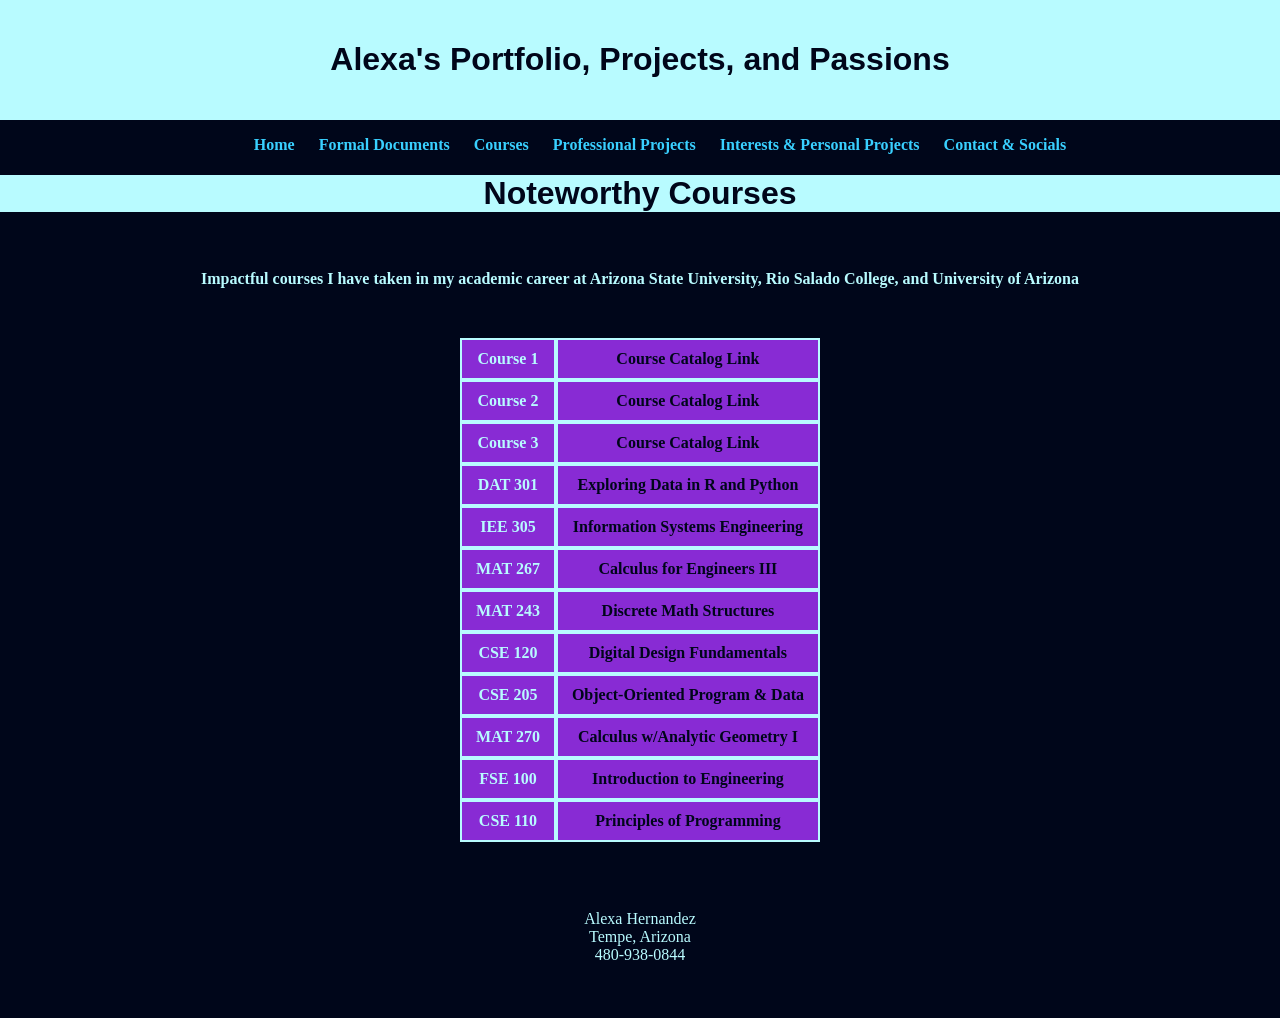
==== courses.html @ 47ce282c "fixing home pg and creating courses pg" ====
<!DOCTYPE html>
<html>
<head>
    <meta charset='utf-8'>
    <meta http-equiv='X-UA-Compatible' content='IE=edge'>
    <title>A's Portfolio, Projects, and Passions</title>
    <meta name='viewport' content='width=device-width, initial-scale=1'>
    <link rel="stylesheet" href="designs.css">
    <script src='main.js'></script>
</head>
<body>
    <header>
        <h1>Alexa's Portfolio, Projects, and Passions</h1>
    </header>
    <nav>
            <ul>
                <a href="index.html"><b>Home</b></a>&nbsp;
                <a href="documents.html"><b>Formal Documents</b></a>&nbsp;
                <a href="courses.html"><b>Courses</b></a>&nbsp;
                <a href="professprojs.html"><b>Professional Projects</b></a>&nbsp;
                <a href="interests.html"><b>Interests & Personal Projects</b></a>&nbsp;
                <a href="soccont.html"><b>Contact & Socials</b></a>
            </ul>
    </nav>

        <h1>Noteworthy Courses</h1> <!-- [centered] -->
        <h4> <!-- [centered] -->
            <br><br>
            Impactful courses I have taken in my academic career at Arizona State University, Rio Salado College, and University of Arizona
        </h4>


        <table class="contact-table">
            <thread>
                <tr>
                    <th>Course 1</th>
                    <th>
                        <a href="https://catalog.apps.asu.edu/catalog/classes">
                            Course Catalog Link
                        </a>
                    </th>
                </tr>
            </thread>

            <thread>
                <tr>
                    <th>Course 2</th>
                    <th>
                        <a href="https://catalog.apps.asu.edu/catalog/classes" target="_blank">
                            Course Catalog Link
                        </a>
                    </th>
                </tr>
            </thread>

            <thread>
                <tr>
                    <th>Course 3</th>
                    <th>
                        <a href="https://catalog.apps.asu.edu/catalog/classes" target="_blank">
                            Course Catalog Link
                        </a>
                    </th>
                </tr>
            </thread>

            <thread>
                <tr>
                    <th>DAT 301</th>
                    <th>
                        <a href="https://webapp4.asu.edu/myasu/?action=clearschedcache&nextUrl=https%3A%2F%2Fcatalog.apps.asu.edu%2Fcatalog%2Fcourses%2Fcourselist%3FcatalogNbr%3D301%26subject%3DDAT%26term%3D2244" target="_blank">
                            Exploring Data in R and Python
                        </a>
                    </th>
                </tr>
            </thread>

            <thread>
                <tr>
                    <th>IEE 305</th>
                    <th>
                        <a href="https://catalog.apps.asu.edu/catalog/courses/courselist?catalogNbr=305&subject=IEE&term=2244" target="_blank">
                            Information Systems Engineering
                        </a>
                    </th>
                </tr>
            </thread>

            <thread>
                <tr>
                    <th>MAT 267</th> <!-- photography account -->
                    <th>
                        <a href="https://webapp4.asu.edu/myasu/?action=clearschedcache&nextUrl=https%3A%2F%2Fcatalog.apps.asu.edu%2Fcatalog%2Fcourses%2Fcourselist%3FcatalogNbr%3D267%26subject%3DMAT%26term%3D2241" target="_blank">
                            Calculus for Engineers III
                        </a>
                    </th>
                </tr>
            </thread>

            <thread>
                <tr>
                    <th>MAT 243</th>
                    <th>
                        <a href="https://webapp4.asu.edu/myasu/?action=clearschedcache&nextUrl=https%3A%2F%2Fcatalog.apps.asu.edu%2Fcatalog%2Fcourses%2Fcourselist%3FcatalogNbr%3D243%26subject%3DMAT%26term%3D2237" target="_blank">
                            Discrete Math Structures
                        </a>
                    </th>
                </tr>
            </thread>

            <thread>
                <tr>
                    <th>CSE 120</th>
                    <th>
                        <a href="https://webapp4.asu.edu/myasu/?action=clearschedcache&nextUrl=https%3A%2F%2Fcatalog.apps.asu.edu%2Fcatalog%2Fcourses%2Fcourselist%3FcatalogNbr%3D120%26subject%3DCSE%26term%3D2237" target="_blank">
                            Digital Design Fundamentals
                        </a>
                    </th>
                </tr>
            </thread>

            <thread>
                <tr>
                    <th>CSE 205</th>
                    <th>
                        <a href="https://webapp4.asu.edu/myasu/?action=clearschedcache&nextUrl=https%3A%2F%2Fcatalog.apps.asu.edu%2Fcatalog%2Fcourses%2Fcourselist%3FcatalogNbr%3D205%26subject%3DCSE%26term%3D2234" target="_blank">
                            Object-Oriented Program & Data
                        </a>
                    </th>
                </tr>
            </thread>

            <thread>
                <tr>
                    <th>MAT 270</th>
                    <th>
                        <a href="https://webapp4.asu.edu/myasu/?action=clearschedcache&nextUrl=https%3A%2F%2Fcatalog.apps.asu.edu%2Fcatalog%2Fcourses%2Fcourselist%3FcatalogNbr%3D270%26subject%3DMAT%26term%3D2227" target="_blank">
                            Calculus w/Analytic Geometry I
                        </a>
                    </th>
                </tr>
            </thread>

            <thread>
                <tr>
                    <th>FSE 100</th>
                    <th>
                        <a href="https://webapp4.asu.edu/myasu/?action=clearschedcache&nextUrl=https%3A%2F%2Fcatalog.apps.asu.edu%2Fcatalog%2Fcourses%2Fcourselist%3FcatalogNbr%3D100%26subject%3DFSE%26term%3D2227" target="_blank">
                            Introduction to Engineering
                        </a>
                    </th>
                </tr>
            </thread>

            <thread>
                <tr>
                    <th>CSE 110</th>
                    <th>
                        <a href="https://catalog.apps.asu.edu/catalog/courses/courselist?catalogNbr=110&subject=CSE&term=2227" target="_blank">
                            Principles of Programming
                        </a>
                    </th>
                </tr>
            </thread>



        </table>





    <!-- form specifications go here -->

        <br>

    <div id="contact">
                <span>Alexa Hernandez</span><br>
                Tempe, Arizona<br>
                480-938-0844<br><br>
            </div>

            <br><br>
</body>
</html>
---- designs.css ----
/* css file for design(s) of pages*/
header {
    color: #00061a;
    background-color: #b8fbff; /* header background per request */
    margin: 0;
    padding: 20px;
}


nav ul {
    text-align: center;
    color: #39d0ff;
    /* #882bd4; */
}

/* make nav links inherit the intended nav color -- browsers often apply a default link color
   so style anchors directly to ensure consistency */
nav ul a,
nav ul a:visited {
    color: inherit; /* inherit from nav ul */
    text-decoration: none;
    padding: 0 8px;
}

nav ul a:hover,
nav ul a:focus {
    color: #b8fbff; /* hover contrast */
    text-decoration: underline;
}

body{
    background-color: #00061a;
    color: #b8fbff;
    /* text-align: center; */
    font-family: 'Times New Roman', Times, serif;
    margin: 0;
    padding: 0;
}

body h4 {
    color: #b8fbff;
    text-align: center;
    font-family: 'Times New Roman', Times, serif;
}

body h1{
    background-color: #b8fbff;
    color: #00061a;
    text-align: center;
    font-family: Arial, Helvetica, sans-serif;
}
 body p{
    color: #b8fbff;
    font-family: Times;
    /* text-align: center; */
 }

section {
    /* section wrapper keeps spacing — background is applied to .content-row so it can be limited to image height */
    background: transparent;
    padding: 0; /* remove bottom padding so purple background stays flush with image bottom */
    margin: 18px auto;
    max-width: 1100px;
}

/* layout for sections with text and image side-by-side */
.content-row {
    display: flex;
    align-items: stretch;  /* stretch so both columns match the row height */
    gap: 24px;
    background-color: #882bd4; /* section background color (kept limited to row height) */
    border-radius: 10px;
    /* lock the row to the same visual height as the images */
    height: 300px; /* fixed visual height to match requested image max-height */
    overflow: visible; /* allow text to flow past the row height while keeping background limited to image height */
    margin-bottom: 18px; /* spacing between the purple rows */
}

/* swap image/text order for alternation */
.content-row.reverse {
    flex-direction: row-reverse;
}

.content-row .text {
    flex: 1 1 50%;
    padding: 14px 18px;
    color: #00061a; /* section text color per request */
    display: flex;
    flex-direction: column;
    justify-content: center; /* vertically center content to the image height */
}

.content-row .image {
    flex: 0 0 300px; /* default image column width */
    display: flex;
    justify-content: center;
    align-items: center;
    height: 100%; /* make image column stretch the full row height */
}

/* make the purple background flush to the image bottom by ensuring the image fills the column height
    and the image corners match the container's corner rounding */
.content-row .image img {
    width: 100%;
    max-height: 300px; /* user's requested max height */
    height: 100%;          /* fill the column height on wide screens */
    object-fit: cover;     /* crop cleanly to preserve aspect ratio */
    display: block;
    border-radius: 0; /* we'll apply targeted rounding so corners match the container */
    box-shadow: 0 6px 18px rgba(0,0,0,0.45);
}

/* when the image is on the right side (default), round its right corners to match the row container */
.content-row:not(.reverse) .image img {
    border-radius: 0 10px 10px 0; /* top-right, bottom-right corners rounded */
}

/* when the image is on the left side, round the left corners */
.content-row.reverse .image img {
    border-radius: 10px 0 0 10px; /* top-left, bottom-left corners rounded */
}

/* heading and paragraph styling inside content rows */
.content-row h2 {
    margin-top: 0;
    color: #ffffff; /*00061a*/ /* section headings set to dark text color */
}

.content-row p { color: #ffffff; line-height:1.6; } /*00061a*/

/* Small screens: stack image above/below text and make full-width */
@media (max-width: 760px) {
    .content-row, .content-row.reverse { flex-direction: column; height: auto; }
    .content-row .image { flex-basis: auto; width: 100%; height: auto; }
    .content-row .text { width: 100%; }
    .content-row.reverse { align-items: center; }
    section { padding: 18px 12px; }
    .content-row .image img { height: auto; object-fit: contain; max-height: 300px; }
}

/* form customizations */
form {
    text-align: center;
    margin-top: 30px;
    margin-bottom: 30px;
    max-width: 1100px;
    margin: 20px auto;
    color: #00061a;
    background-color: #b8fbff;
    font-family: 'Times New Roman', Times, serif;
}

#contact{
    text-align: center;
}

/* center embedded PDF iframes across the site
   target PDF sources so we don't affect other iframes accidentally */
iframe[src$=".pdf"]{
    display: block;       /* make margin auto work */
    margin: 28px auto;    /* center horizontally and add vertical breathing room */
    width: 85%;           /* default width on desktop pages (matches your existing HTML) */
    max-width: 1000px;    /* keep very wide screens from stretching too far */
    min-height: 300px;    /* keep a reasonable height fallback */
    border: 1px solid rgba(184,251,255,0.25);
    box-shadow: 0 8px 30px rgba(0,0,0,0.45);
}

@media (max-width: 760px) {
    iframe[src$=".pdf"]{ width: 95%; height: auto; }
}

.contact-table{
    margin: 0 auto;
    margin-top: 50px;
    margin-bottom: 50px;
    background-color: #882bd4;
    /* make the outer table border a clearly visible double (parallel) line */
    /* clearly visible double outer border */
    border: 6px #b8fbff;
    border-collapse: separate; /* keep cell borders separate from outer border */
    border-spacing: 0; /* no gaps between cells */
}

.contact-table td, .contact-table th{
    border: 2px solid #b8fbff; /* clear solid divider between cells */
    padding: 10px 14px;
    color: #b8fbff;
}

/* color of links in table */
.contact-table a,
.contact-table a:visited {
    color: #00061a; /*00061a*/
    text-decoration: none;
}
.contact-table a:hover,
.contact-table a:focus {
    color: #39d0ff;
    text-decoration: underline;
}

/* general iframe rule removed (we use attribute selector for PDFs above) */


/* video section styling for interests page */
#video-section {
    background-color: #882bd4;
    padding: 0;
    margin: 18px auto;
    max-width: 900px; /* slightly narrower than content-row sections */
    border-radius: 10px;
    display: flex;
    align-items: stretch;
    gap: 24px;
    height: auto; /* allow height to adjust based on video dimensions */
    overflow: visible;
    margin-bottom: 18px;
}

#video-section .text {
    flex: 1 1 50%;
    padding: 14px 18px;
    color: #00061a;
    display: flex;
    flex-direction: column;
    justify-content: center;
}

#video-section h2 {
    margin-top: 0;
    color: #ffffff; /*00061a*/
}

#video-section p {
    color: #ffffff; /*00061a*/
    line-height: 1.6;
}

.video-container {
    flex: 0 0 auto;
    display: flex;
    justify-content: center;
    align-items: center;
    width: 400px; /* allow wider video display */
    border-radius: 0 10px 10px 0;
    overflow: hidden;
}

.video-container video {
    width: 100%;
    height: auto; /* maintain aspect ratio without cropping */
    object-fit: contain; /* show full video without cutting off */
    border-radius: 0 10px 10px 0;
}

@media (max-width: 760px) {
    #video-section {
        flex-direction: column;
        height: auto;
        max-width: 95%;
    }
    .video-container {
        flex-basis: auto;
        width: 100%;
        height: auto;
        border-radius: 0;
    }
    .video-container video {
        border-radius: 0;
        height: auto;
    }
}

/* GitHub input box on professional projects page */
.github-box{
    max-width: 800px;
    margin: 18px auto;
    display: flex;
    align-items: center;
    gap: 10px;
    justify-content: center;
}
.github-box label{ color: #b8fbff; }
.github-box input[type="url"]{
    width: 60%;
    padding: 8px 10px;
    border-radius: 6px;
    border: 1px solid rgba(184,251,255,0.25);
    background: #fff;
    color: #00061a;
}
.github-box button{
    padding: 8px 12px;
    border-radius: 6px;
    border: none;
    background: #39d0ff;
    color: #00061a;
    cursor: pointer;
}
/* static link styling for GitHub link version */
.github-box a {
    color: #39d0ff;
    margin-left: 10px;
    text-decoration: none;
    background: rgba(184,251,255,0.06);
    padding: 6px 10px;
    border-radius: 6px;
}
.github-box a:hover { text-decoration: underline; }

.github-description {
    margin-top: 8px;
    color: #b8fbff;
    font-size: 0.95rem;
    text-align: center;
    max-width: 600px;
    margin-left: auto;
    margin-right: auto;
}

/* Project placeholder styling */
.project-placeholder{
    max-width: 900px;
    margin: 22px auto;
    background: #882bd4;
    border-radius: 10px;
    padding: 16px;
    color: #00061a;
}
.project-placeholder .placeholder-header{
    display:flex;
    align-items:center;
    justify-content:space-between;
}
.project-placeholder .badge{
    background:#b8fbff;
    padding:6px 10px;
    border-radius:6px;
    font-weight:bold;
}
.project-placeholder .placeholder-body{
    display:flex;
    gap:16px;
    margin-top:12px;
}
.project-placeholder .placeholder-image{
    width:max-content; /*260px*/
    height:200px;
    /* background: linear-gradient(135deg, #e6e6e6, #cfcfcf); */
    display:flex;
    /* align-items:center; */
    justify-content:center;
    /* color:#333; */
    border-radius:6px;
}
.project-placeholder .placeholder-text{
    flex:1;
}

.placeholder-text a{
    color: #b8fbff;
}

@media (max-width:760px){
    .github-box{ flex-direction:column; gap:8px; }
    .github-box input[type="url"]{ width:100%; }
    .project-placeholder .placeholder-body{ flex-direction:column; }
    .project-placeholder .placeholder-image{ width:100%; height:200px; }
}

.back2home {
    text-decoration: none;
    color: #39d0ff;
    text-align: center;
    margin-top: 30px;
    margin-bottom: 30px;
}

.back2home a,
.back2home a:visited {
    text-align: center;
    color: inherit; /* inherit from nav ul */
    text-decoration: none;
    padding: 0 8px;
}

.back2home a:hover {
    color: inherit;
    text-decoration: underline;
}
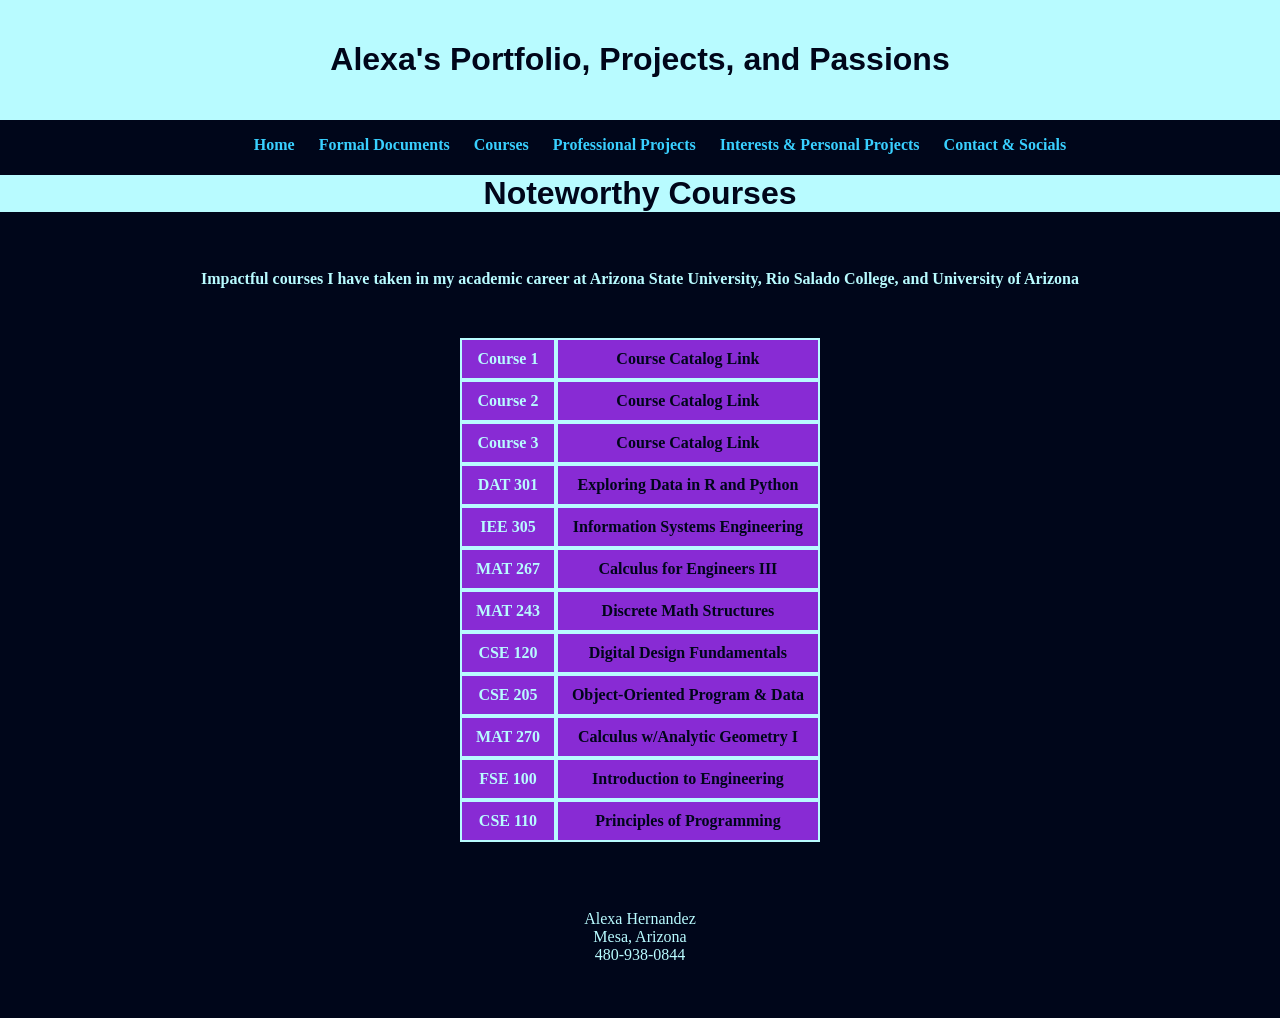
==== commit da8360c1: "More Updatessssssssssss" ====
--- a/courses.html
+++ b/courses.html
@@ -177,7 +177,7 @@
 
     <div id="contact">
                 <span>Alexa Hernandez</span><br>
-                Tempe, Arizona<br>
+                Mesa, Arizona<br>
                 480-938-0844<br><br>
             </div>
 
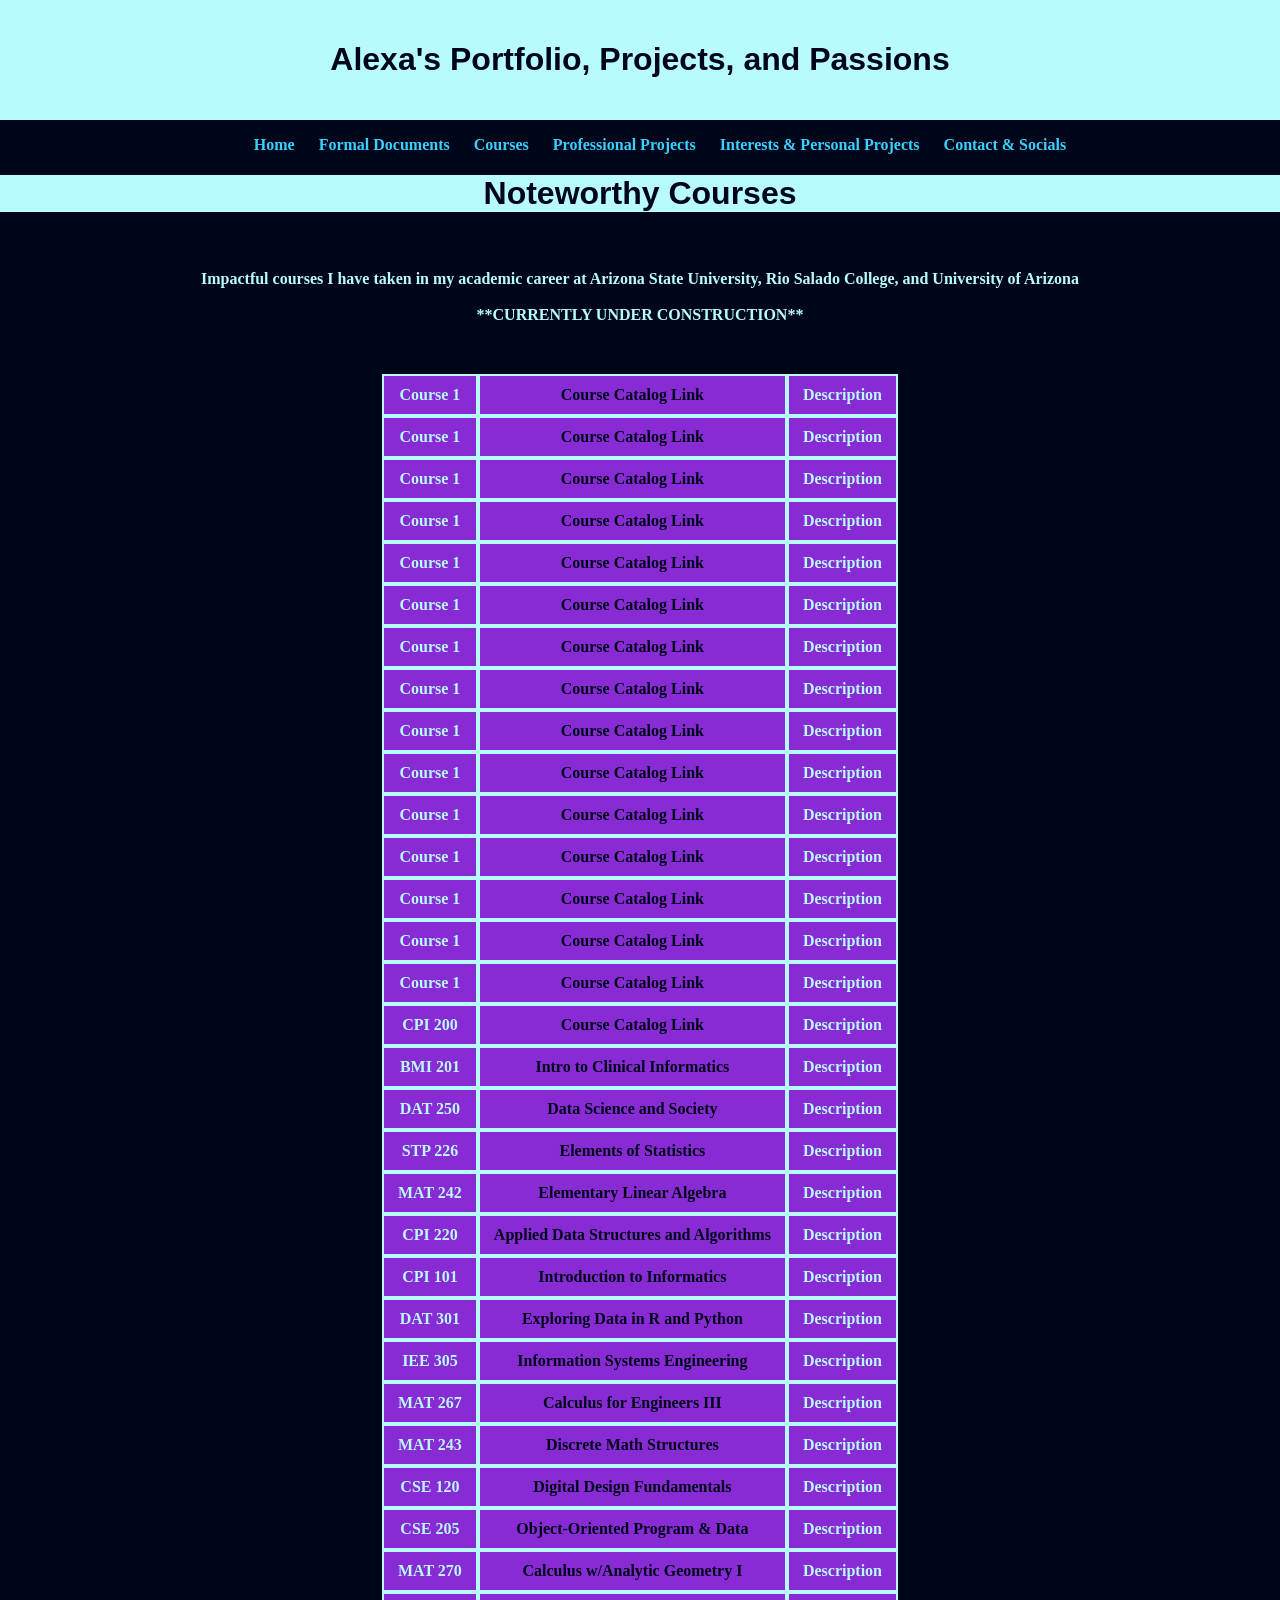
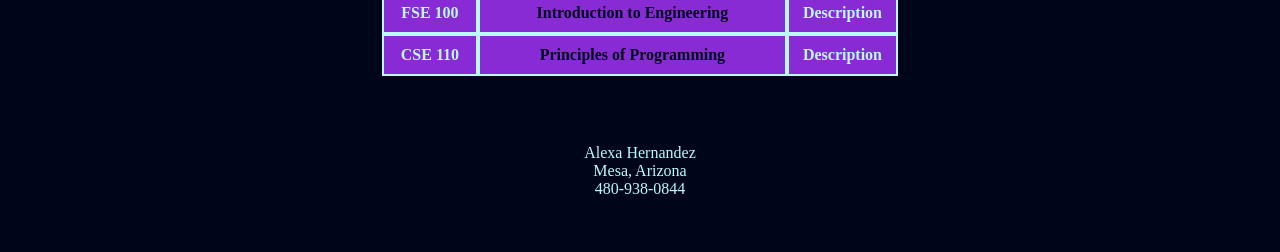
==== commit a9809a8c: "courses table updates" ====
--- a/courses.html
+++ b/courses.html
@@ -27,40 +27,275 @@
         <h4> <!-- [centered] -->
             <br><br>
             Impactful courses I have taken in my academic career at Arizona State University, Rio Salado College, and University of Arizona
+            <br><br>
+            **CURRENTLY UNDER CONSTRUCTION**
         </h4>
 
 
         <table class="contact-table">
-            <thread>
-                <tr>
-                    <th>Course 1</th>
-                    <th>
-                        <a href="https://catalog.apps.asu.edu/catalog/classes">
-                            Course Catalog Link
-                        </a>
-                    </th>
-                </tr>
-            </thread>
-
-            <thread>
-                <tr>
-                    <th>Course 2</th>
-                    <th>
-                        <a href="https://catalog.apps.asu.edu/catalog/classes" target="_blank">
-                            Course Catalog Link
-                        </a>
-                    </th>
-                </tr>
-            </thread>
-
-            <thread>
-                <tr>
-                    <th>Course 3</th>
-                    <th>
-                        <a href="https://catalog.apps.asu.edu/catalog/classes" target="_blank">
-                            Course Catalog Link
-                        </a>
-                    </th>
+
+
+            <thread>
+                <tr>
+                    <th>Course 1</th>
+                    <th>
+                        <a href="https://catalog.apps.asu.edu/catalog/classes">
+                            Course Catalog Link
+                        </a>
+                    </th>
+                    <th>Description</th>
+                </tr>
+            </thread>
+
+            <thread>
+                <tr>
+                    <th>Course 1</th>
+                    <th>
+                        <a href="https://catalog.apps.asu.edu/catalog/classes">
+                            Course Catalog Link
+                        </a>
+                    </th>
+                    <th>Description</th>
+                </tr>
+            </thread>
+
+            <thread>
+                <tr>
+                    <th>Course 1</th>
+                    <th>
+                        <a href="https://catalog.apps.asu.edu/catalog/classes">
+                            Course Catalog Link
+                        </a>
+                    </th>
+                    <th>Description</th>
+                </tr>
+            </thread>
+
+            <thread>
+                <tr>
+                    <th>Course 1</th>
+                    <th>
+                        <a href="https://catalog.apps.asu.edu/catalog/classes">
+                            Course Catalog Link
+                        </a>
+                    </th>
+                    <th>Description</th>
+                </tr>
+            </thread>
+
+            <thread>
+                <tr>
+                    <th>Course 1</th>
+                    <th>
+                        <a href="https://catalog.apps.asu.edu/catalog/classes">
+                            Course Catalog Link
+                        </a>
+                    </th>
+                    <th>Description</th>
+                </tr>
+            </thread>
+
+            <thread>
+                <tr>
+                    <th>Course 1</th>
+                    <th>
+                        <a href="https://catalog.apps.asu.edu/catalog/classes">
+                            Course Catalog Link
+                        </a>
+                    </th>
+                    <th>Description</th>
+                </tr>
+            </thread>
+
+            <thread>
+                <tr>
+                    <th>Course 1</th>
+                    <th>
+                        <a href="https://catalog.apps.asu.edu/catalog/classes">
+                            Course Catalog Link
+                        </a>
+                    </th>
+                    <th>Description</th>
+                </tr>
+            </thread>
+
+            <thread>
+                <tr>
+                    <th>Course 1</th>
+                    <th>
+                        <a href="https://catalog.apps.asu.edu/catalog/classes">
+                            Course Catalog Link
+                        </a>
+                    </th>
+                    <th>Description</th>
+                </tr>
+            </thread>
+
+            <thread>
+                <tr>
+                    <th>Course 1</th>
+                    <th>
+                        <a href="https://catalog.apps.asu.edu/catalog/classes">
+                            Course Catalog Link
+                        </a>
+                    </th>
+                    <th>Description</th>
+                </tr>
+            </thread>
+
+            <thread>
+                <tr>
+                    <th>Course 1</th>
+                    <th>
+                        <a href="https://catalog.apps.asu.edu/catalog/classes">
+                            Course Catalog Link
+                        </a>
+                    </th>
+                    <th>Description</th>
+                </tr>
+            </thread>
+
+            <thread>
+                <tr>
+                    <th>Course 1</th>
+                    <th>
+                        <a href="https://catalog.apps.asu.edu/catalog/classes">
+                            Course Catalog Link
+                        </a>
+                    </th>
+                    <th>Description</th>
+                </tr>
+            </thread>
+
+            <thread>
+                <tr>
+                    <th>Course 1</th>
+                    <th>
+                        <a href="https://catalog.apps.asu.edu/catalog/classes">
+                            Course Catalog Link
+                        </a>
+                    </th>
+                    <th>Description</th>
+                </tr>
+            </thread>
+
+            <thread>
+                <tr>
+                    <th>Course 1</th>
+                    <th>
+                        <a href="https://catalog.apps.asu.edu/catalog/classes">
+                            Course Catalog Link
+                        </a>
+                    </th>
+                    <th>Description</th>
+                </tr>
+            </thread>
+
+            <thread>
+                <tr>
+                    <th>Course 1</th>
+                    <th>
+                        <a href="https://catalog.apps.asu.edu/catalog/classes">
+                            Course Catalog Link
+                        </a>
+                    </th>
+                    <th>Description</th>
+                </tr>
+            </thread>
+
+            <thread>
+                <tr>
+                    <th>Course 1</th>
+                    <th>
+                        <a href="https://catalog.apps.asu.edu/catalog/classes">
+                            Course Catalog Link
+                        </a>
+                    </th>
+                    <th>Description</th>
+                </tr>
+            </thread>
+
+            <thread>
+                <tr>
+                    <th>CPI 200</th>
+                    <th>
+                        <a href="https://catalog.apps.asu.edu/catalog/classes">
+                            Course Catalog Link
+                        </a>
+                    </th>
+                    <th>Description</th>
+                </tr>
+            </thread>
+
+            <thread>
+                <tr>
+                    <th>BMI 201</th>
+                    <th>
+                        <a href="https://webapp4.asu.edu/myasu/?action=clearschedcache&nextUrl=https%3A%2F%2Fcatalog.apps.asu.edu%2Fcatalog%2Fcourses%2Fcourselist%3FcatalogNbr%3D201%26subject%3DBMI%26term%3D2247">
+                            Intro to Clinical Informatics
+                        </a>
+                    </th>
+                    <th>Description</th>
+                </tr>
+            </thread>
+
+            <thread>
+                <tr>
+                    <th>DAT 250</th>
+                    <th>
+                        <a href="https://webapp4.asu.edu/myasu/?action=clearschedcache&nextUrl=https%3A%2F%2Fcatalog.apps.asu.edu%2Fcatalog%2Fcourses%2Fcourselist%3FcatalogNbr%3D250%26subject%3DDAT%26term%3D2247">
+                            Data Science and Society
+                        </a>
+                    </th>
+                    <th>Description</th>
+                </tr>
+            </thread>
+
+            <thread>
+                <tr>
+                    <th>STP 226</th>
+                    <th>
+                        <a href="https://webapp4.asu.edu/myasu/?action=clearschedcache&nextUrl=https%3A%2F%2Fcatalog.apps.asu.edu%2Fcatalog%2Fcourses%2Fcourselist%3FcatalogNbr%3D226%26subject%3DSTP%26term%3D2247">
+                            Elements of Statistics
+                        </a>
+                    </th>
+                    <th>Description</th>
+                </tr>
+            </thread>
+
+            <thread>
+                <tr>
+                    <th>MAT 242</th>
+                    <th>
+                        <a href="https://webapp4.asu.edu/myasu/?action=clearschedcache&nextUrl=https%3A%2F%2Fcatalog.apps.asu.edu%2Fcatalog%2Fcourses%2Fcourselist%3FcatalogNbr%3D242%26subject%3DMAT%26term%3D2247">
+                            Elementary Linear Algebra
+                        </a>
+                    </th>
+                    <th>Description</th>
+                </tr>
+            </thread>
+
+            <thread>
+                <tr>
+                    <th>CPI 220</th>
+                    <th>
+                        <a href="https://webapp4.asu.edu/myasu/?action=clearschedcache&nextUrl=https%3A%2F%2Fcatalog.apps.asu.edu%2Fcatalog%2Fcourses%2Fcourselist%3FcatalogNbr%3D220%26subject%3DCPI%26term%3D2247" target="_blank">
+                            Applied Data Structures and Algorithms
+                        </a>
+                    </th>
+                    <th>Description</th>
+                </tr>
+            </thread>
+
+            <thread>
+                <tr>
+                    <th>CPI 101</th>
+                    <th>
+                        <a href="https://webapp4.asu.edu/myasu/?action=clearschedcache&nextUrl=https%3A%2F%2Fcatalog.apps.asu.edu%2Fcatalog%2Fcourses%2Fcourselist%3FcatalogNbr%3D101%26subject%3DCPI%26term%3D2247" target="_blank">
+                            Introduction to Informatics
+                        </a>
+                    </th>
+                    <th>Description</th>
                 </tr>
             </thread>
 
@@ -72,6 +307,7 @@
                             Exploring Data in R and Python
                         </a>
                     </th>
+                    <th>Description</th>
                 </tr>
             </thread>
 
@@ -83,6 +319,7 @@
                             Information Systems Engineering
                         </a>
                     </th>
+                    <th>Description</th>
                 </tr>
             </thread>
 
@@ -94,6 +331,7 @@
                             Calculus for Engineers III
                         </a>
                     </th>
+                    <th>Description</th>
                 </tr>
             </thread>
 
@@ -105,6 +343,7 @@
                             Discrete Math Structures
                         </a>
                     </th>
+                    <th>Description</th>
                 </tr>
             </thread>
 
@@ -116,6 +355,7 @@
                             Digital Design Fundamentals
                         </a>
                     </th>
+                    <th>Description</th>
                 </tr>
             </thread>
 
@@ -127,6 +367,7 @@
                             Object-Oriented Program & Data
                         </a>
                     </th>
+                    <th>Description</th>
                 </tr>
             </thread>
 
@@ -138,6 +379,7 @@
                             Calculus w/Analytic Geometry I
                         </a>
                     </th>
+                    <th>Description</th>
                 </tr>
             </thread>
 
@@ -149,6 +391,7 @@
                             Introduction to Engineering
                         </a>
                     </th>
+                    <th>Description</th>
                 </tr>
             </thread>
 
@@ -160,6 +403,7 @@
                             Principles of Programming
                         </a>
                     </th>
+                    <th>Description</th>
                 </tr>
             </thread>
 
@@ -184,3 +428,5 @@
             <br><br>
 </body>
 </html>
+<!-- Notes:
+ group 2gether maths and maybe others -->
